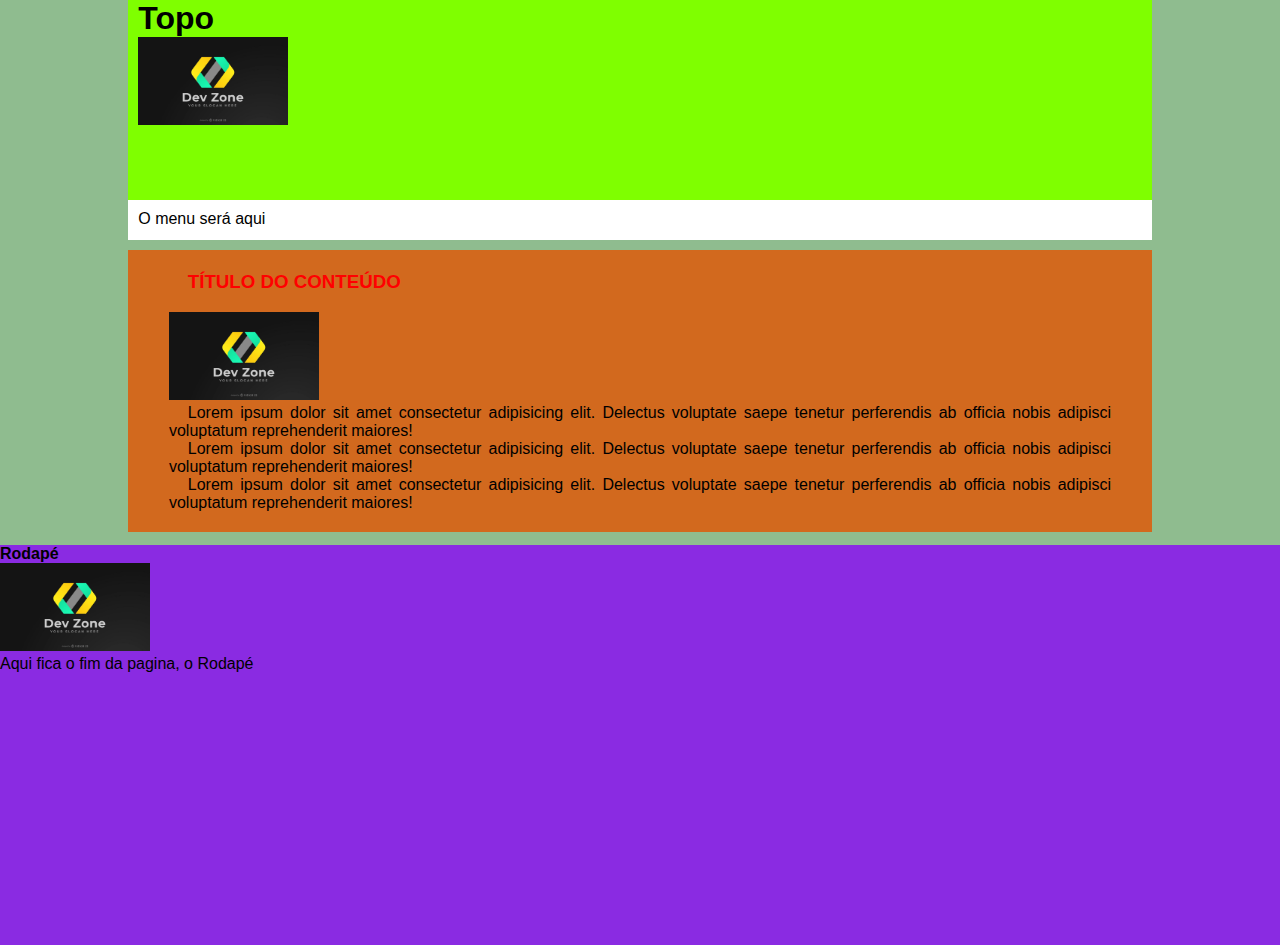
==== index.html @ ee9c256c "aula html css - envio 1" ====
<!DOCTYPE html>
<html lang="en">

<head>
    <meta charset="UTF-8">
    <meta name="viewport" content="width=device-width, initial-scale=1.0">
    <link rel="stylesheet" href="./css/style.css">
    <link rel="icon" href="imagem/dw.png" type="image/x-icon">
    <title>Aula02</title>
</head>

<body>
    <div id="container">
        <header>
            <h1>Topo</h1>
            <img src="imagem/dw.png" alt="Logo da empresa" class="logo">
        </header>
        <nav>
            <p>O menu será aqui</p>
        </nav>
        <main>
            <h3>Título do conteúdo</h3>
            <img src="imagem/dw.png" alt="Logo da empresa" class="logo">
            <p>Lorem ipsum dolor sit amet consectetur
                adipisicing elit. Delectus voluptate saepe tenetur
                perferendis ab officia nobis adipisci voluptatum reprehenderit
                maiores!
            </p>
            <p>Lorem ipsum dolor sit amet consectetur
                adipisicing elit. Delectus voluptate saepe tenetur
                perferendis ab officia nobis adipisci voluptatum reprehenderit
                maiores!
            </p>
            <p>Lorem ipsum dolor sit amet consectetur
                adipisicing elit. Delectus voluptate saepe tenetur
                perferendis ab officia nobis adipisci voluptatum reprehenderit
                maiores!
            </p>
        </main>
    </div>

    <footer>
        <h4>Rodapé</h4>
        <img src="imagem/dw.png" alt="Logo da empresa" class="logo">
        <p>Aqui fica o fim da pagina, o Rodapé</p>
    </footer>
</body>

</html>
---- css/style.css ----
*{
    margin: 0;
    padding: 0;
}

body{
    background-color: darkseagreen;
    font-family: Arial, sans-serif;
}

#container{
    width: 80%;
    margin: 0 auto;
}

header, nav{
    width: 98%;
    padding-left: 1%;
    padding-right: 1%;
}

header{
    height: 200px;
    background-color: chartreuse;
}

nav{
    background-color: white;
    height: 30px;
    font-family: Verdana, Geneva, Tahoma, sans-serif;
    padding-top: 1%;
}

main {
    margin-top: 1%;
    background-color: chocolate;
    width: 92%;
    padding-left: 4%;
    padding-right: 4%;
    padding-top: 2%;
    padding-bottom: 2%;
    text-align: justify;
}

main p, main h3 {
    text-indent: 2%;
}

main h3{
    color: red;
    text-transform: uppercase;
    margin-bottom: 2%;
}

footer{
    margin-top: 1%;
    background-color: blueviolet;
    width: 100%;
    height: 400px;
}

.logo{
    width: 150px;

}
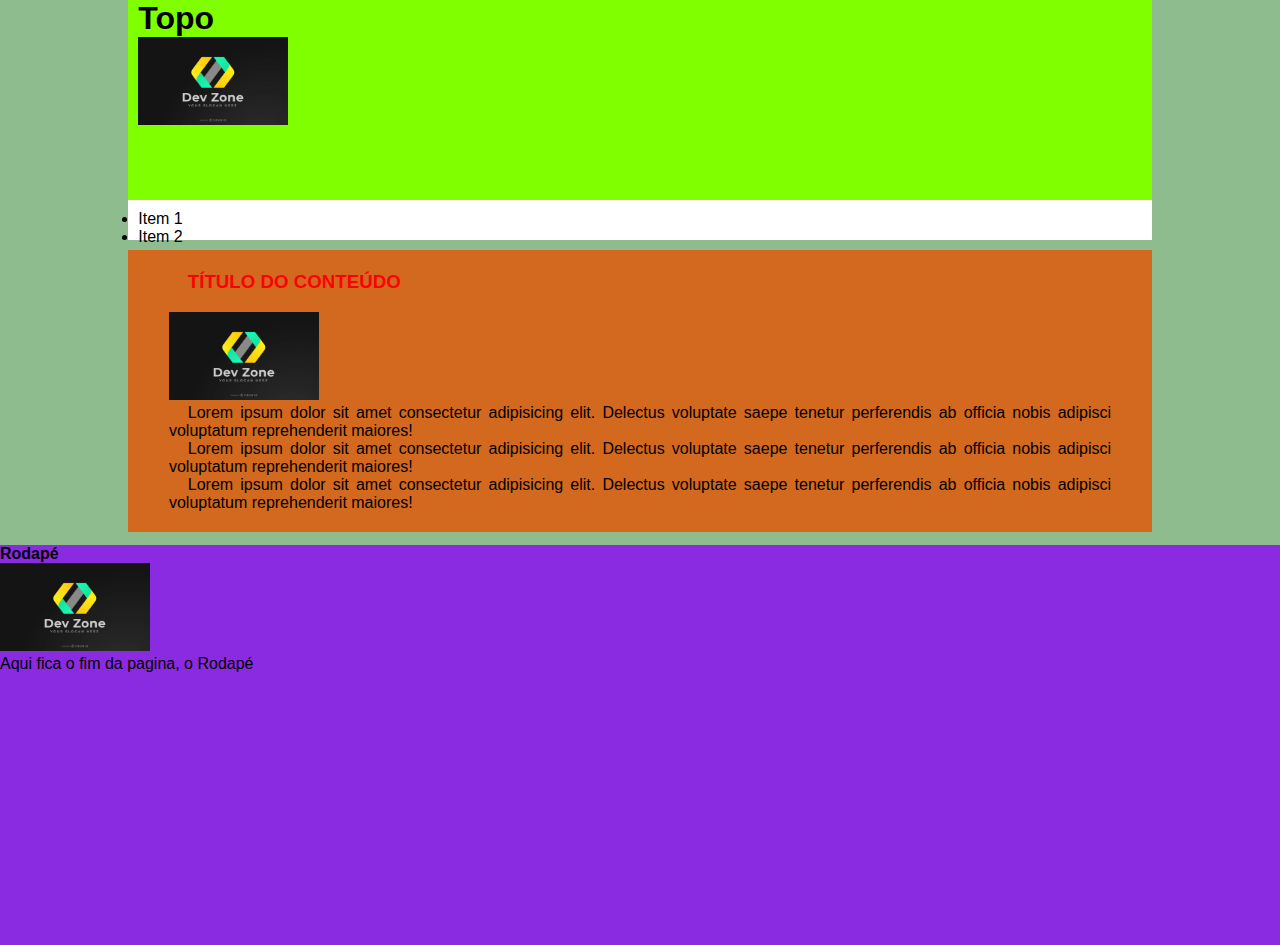
==== commit ca967033: "aula 3 com alterações" ====
--- a/index.html
+++ b/index.html
@@ -16,7 +16,10 @@
             <img src="imagem/dw.png" alt="Logo da empresa" class="logo">
         </header>
         <nav>
-            <p>O menu será aqui</p>
+           <ul>
+            <li>Item 1</li>
+            <li>Item 2</li>
+           </ul>
         </nav>
         <main>
             <h3>Título do conteúdo</h3>
